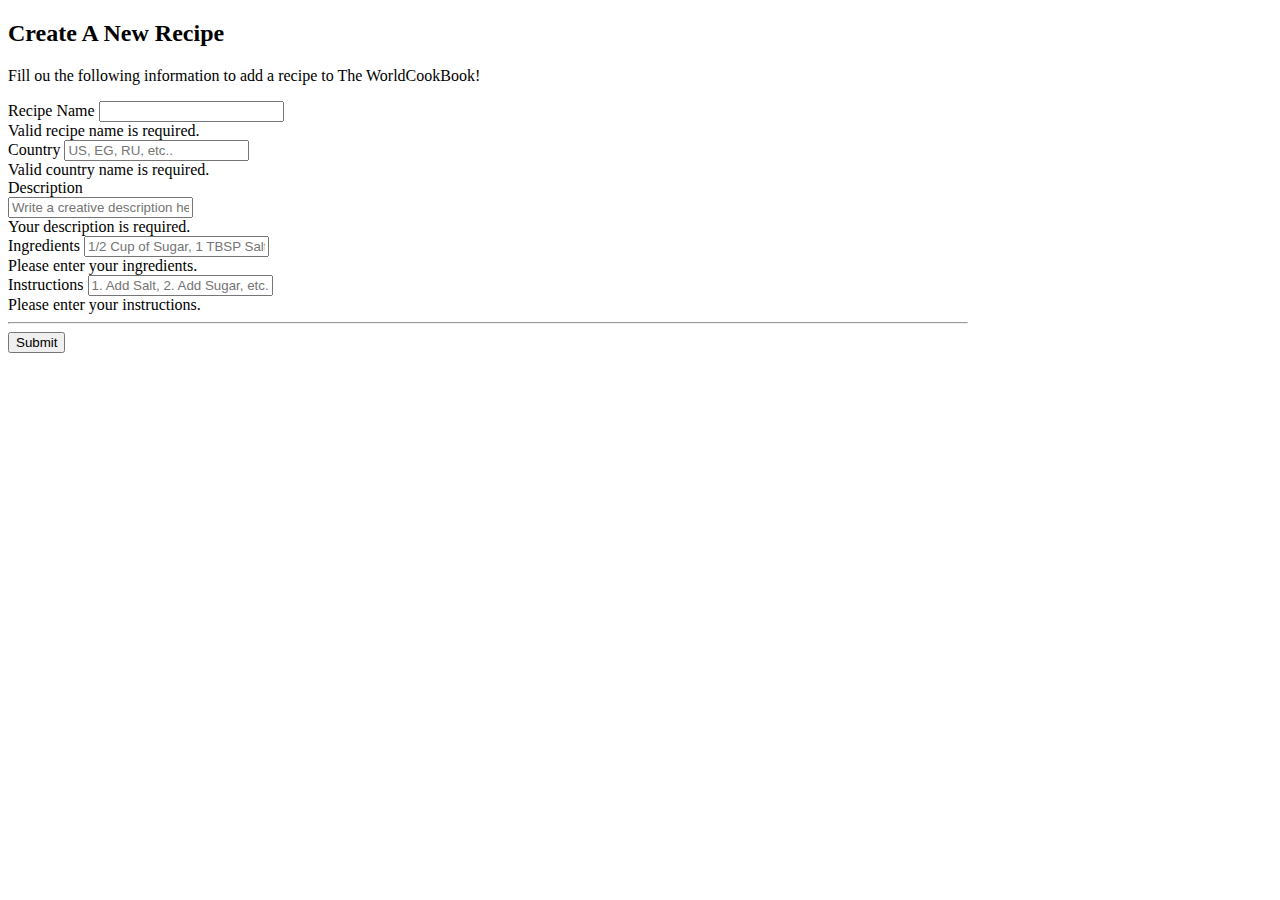
==== create.html @ 31a83c88 "Added form for recipe submission" ====
<!doctype html>
<html lang="en">
  <head>
    <meta charset="utf-8">
    <meta name="viewport" content="width=device-width, initial-scale=1">
    <meta name="description" content="">
    <meta name="author" content="Mark Otto, Jacob Thornton, and Bootstrap contributors">
    <meta name="generator" content="Hugo 0.82.0">
    <title>Checkout example · Bootstrap v5.0</title>

    <link rel="canonical" href="https://getbootstrap.com/docs/5.0/examples/checkout/">

    <!-- Bootstrap core CSS -->
	<link href="https://cdn.jsdelivr.net/npm/bootstrap@5.0.0-beta3/dist/css/bootstrap.min.css" rel="stylesheet" integrity="sha384-eOJMYsd53ii+scO/bJGFsiCZc+5NDVN2yr8+0RDqr0Ql0h+rP48ckxlpbzKgwra6" crossorigin="anonymous">

    <style>
      .bd-placeholder-img {
        font-size: 1.125rem;
        text-anchor: middle;
        -webkit-user-select: none;
        -moz-user-select: none;
        user-select: none;
      }

      @media (min-width: 768px) {
        .bd-placeholder-img-lg {
          font-size: 3.5rem;
        }
      }
    </style>

    
    <!-- Custom styles for this template -->
    <link href="form-validation.css" rel="stylesheet">
  </head>
  <body class="bg-light">
    
<div class="container">
  <main>
    <div class="py-5 text-center">
      <h2>Create A New Recipe</h2>
      <p class="lead">Fill ou the following information to add a recipe to The WorldCookBook!</p>
    </div>

    <div class="row g-5">
      <div class="col-md-12 col-lg-12">
        <form class="needs-validation">
          <div class="row g-3">
            <div class="col-sm-6">
              <label for="firstName" class="form-label">Recipe Name</label>
              <input type="text" class="form-control" id="Name" placeholder="" value="" required>
              <div class="invalid-feedback">
                Valid recipe name is required.
              </div>
            </div>

            <div class="col-sm-6">
              <label for="lastName" class="form-label">Country</label>
              <input type="text" class="form-control" id="Country" placeholder="US, EG, RU, etc.." value="" required>
              <div class="invalid-feedback">
                Valid country name is required.
              </div>
            </div>

            <div class="col-12">
              <label for="username" class="form-label">Description</label>
              <div class="input-group has-validation">
                <input type="text" class="form-control" id="Description" placeholder="Write a creative description here!" required>
              <div class="invalid-feedback">
                  Your description is required.
                </div>
              </div>
            </div>

            <div class="col-12">
              <label for="address" class="form-label">Ingredients</label>
              <input type="text" class="form-control" id="Ingredients" placeholder="1/2 Cup of Sugar, 1 TBSP Salt, etc.." required>
              <div class="invalid-feedback">
                Please enter your ingredients.
              </div>
            </div>
            
	    <div class="col-12">
              <label for="address" class="form-label">Instructions</label>
              <input type="text" class="form-control" id="Instructions" placeholder="1. Add Salt, 2. Add Sugar, etc.." required>
              <div class="invalid-feedback">
                Please enter your instructions.
              </div>
            </div>
<!--
            <div class="col-md-5">
              <label for="country" class="form-label">Country</label>
              <select class="form-select" id="country" required>
                <option value="">Choose...</option>
                <option>United States</option>
              </select>
              <div class="invalid-feedback">
                Please select a valid country.
              </div>
            </div>
          </div>
-->
          <hr class="my-4">

          <button class="w-100 btn btn-primary btn-lg" type="submit" onclick="sendJSON()">Submit</button>
        </form>
      </div>
    </div>
  </main>
</div>


    <script src="create.js"></script>

      <script src="form-validation.js"></script>
  </body>
</html>
---- form-validation.css ----
.container {
  max-width: 960px;
}
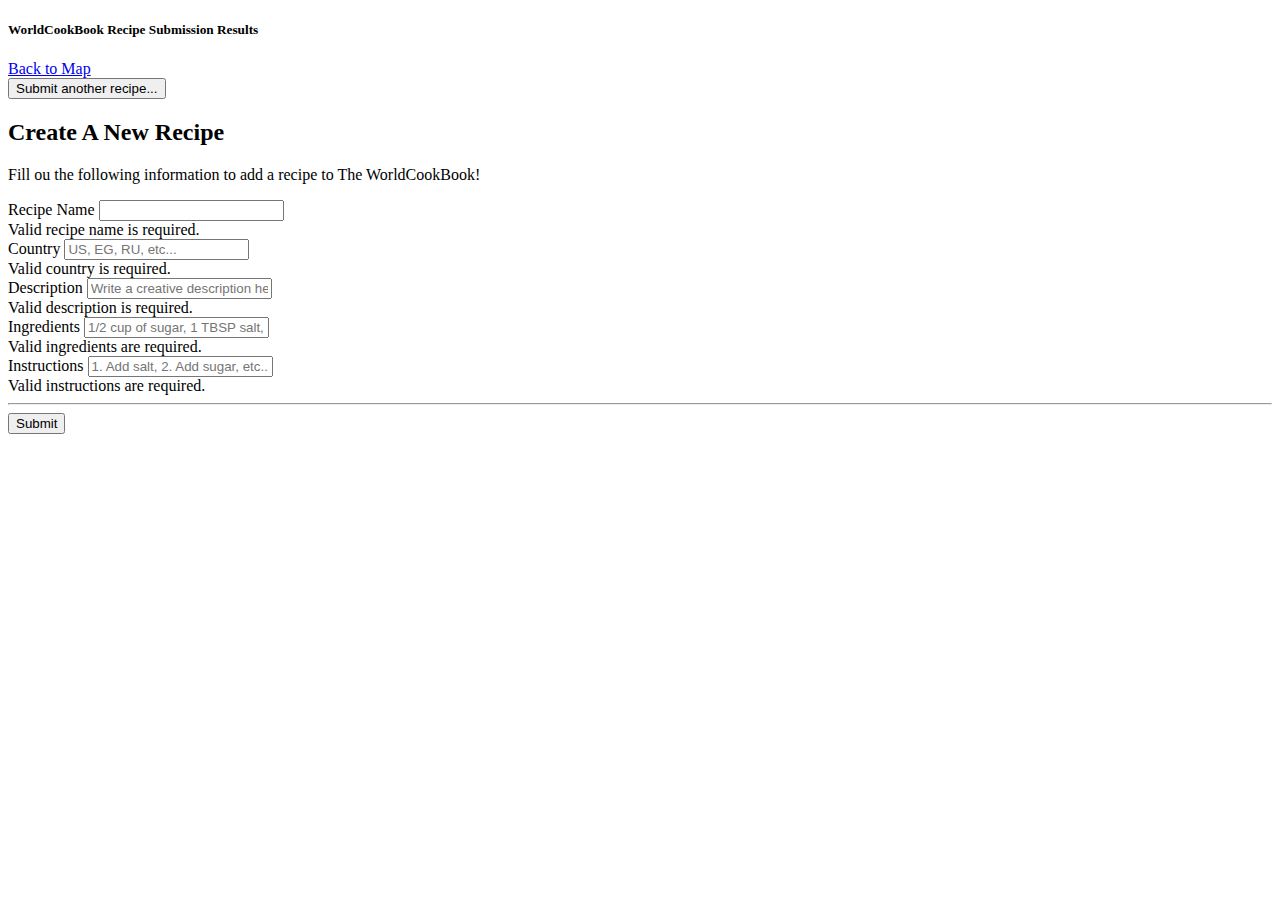
==== commit ad528b5b: "Fixed Recipe Submission" ====
--- a/create.html
+++ b/create.html
@@ -35,6 +35,24 @@
   </head>
   <body class="bg-light">
     
+	<div class="modal fade" id="submitModal" tabindex="-1" aria-labelledby="exampleModalLabel" aria-modal="true"
+			role="dialog">
+			<div class="modal-dialog modal-xl modal-dialog-centered modal-dialog-scrollable" role="document">
+				<div class="modal-content">
+					<div class="modal-header">
+						<h5 class="modal-title" id="exampleModalLabel">WorldCookBook Recipe Submission Results</h5>
+					</div>
+					<div class="modal-body">
+						<p id='result'></p>
+						<a href="index.html" class="btn btn-primary btn-lg" type="button">Back to Map</a>
+					</div>
+					<div class="modal-footer">
+						<button type="button" class="btn btn-secondary" onclick="closeModal()">Submit another recipe...</button>
+					</div>
+				</div>
+			</div>
+		</div>
+		<div class="modal-backdrop fade show" id="backdrop" style="display: none;"></div>
 <div class="container">
   <main>
     <div class="py-5 text-center">
@@ -44,9 +62,9 @@
 
     <div class="row g-5">
       <div class="col-md-12 col-lg-12">
-        <form class="needs-validation">
+        <form id="form">
           <div class="row g-3">
-            <div class="col-sm-6">
+            <div class="col-sm-12">
               <label for="firstName" class="form-label">Recipe Name</label>
               <input type="text" class="form-control" id="Name" placeholder="" value="" required>
               <div class="invalid-feedback">
@@ -54,39 +72,46 @@
               </div>
             </div>
 
-            <div class="col-sm-6">
-              <label for="lastName" class="form-label">Country</label>
-              <input type="text" class="form-control" id="Country" placeholder="US, EG, RU, etc.." value="" required>
+						<div class="col-sm-12">
+              <label for="firstName" class="form-label">Country</label>
+              <input type="text" class="form-control" id="Country" placeholder="US, EG, RU, etc..." value="" required>
               <div class="invalid-feedback">
-                Valid country name is required.
+                Valid country is required.
+              </div>
+            </div>
+						
+						<div class="col-sm-12">
+              <label for="firstName" class="form-label">Description</label>
+              <input type="text" class="form-control" id="Description" placeholder="Write a creative description here!" value="" required>
+              <div class="invalid-feedback">
+                Valid description is required.
               </div>
             </div>
 
-            <div class="col-12">
-              <label for="username" class="form-label">Description</label>
-              <div class="input-group has-validation">
-                <input type="text" class="form-control" id="Description" placeholder="Write a creative description here!" required>
+						<div class="col-sm-12">
+              <label for="firstName" class="form-label">Ingredients</label>
+              <input type="text" class="form-control" id="Ingredients" placeholder="1/2 cup of sugar, 1 TBSP salt, etc..." value="" required>
               <div class="invalid-feedback">
-                  Your description is required.
-                </div>
+                Valid ingredients are required.
               </div>
             </div>
 
-            <div class="col-12">
-              <label for="address" class="form-label">Ingredients</label>
-              <input type="text" class="form-control" id="Ingredients" placeholder="1/2 Cup of Sugar, 1 TBSP Salt, etc.." required>
+            <div class="col-sm-12">
+              <label for="firstName" class="form-label">Instructions</label>
+              <input type="text" class="form-control" id="Instructions" placeholder="1. Add salt, 2. Add sugar, etc..." value="" required>
               <div class="invalid-feedback">
-                Please enter your ingredients.
+                Valid instructions are required.
+              </div>
+            </div>
+
+						<div class="col-sm-12" style="display:none;">
+              <label for="firstName" class="form-label">Instructions</label>
+              <input type="text" class="form-control" id="Instions" placeholder="1. Add salt, 2. Add sugar, etc..." value="" required>
+              <div class="invalid-feedback">
+                Valid instructions are required.
               </div>
             </div>
             
-	    <div class="col-12">
-              <label for="address" class="form-label">Instructions</label>
-              <input type="text" class="form-control" id="Instructions" placeholder="1. Add Salt, 2. Add Sugar, etc.." required>
-              <div class="invalid-feedback">
-                Please enter your instructions.
-              </div>
-            </div>
 <!--
             <div class="col-md-5">
               <label for="country" class="form-label">Country</label>
@@ -101,9 +126,8 @@
           </div>
 -->
           <hr class="my-4">
-
-          <button class="w-100 btn btn-primary btn-lg" type="submit" onclick="sendJSON()">Submit</button>
         </form>
+					<button class="w-100 btn btn-primary btn-lg" onclick="sendJSON()">Submit</button>
       </div>
     </div>
   </main>
@@ -112,6 +136,6 @@
 
     <script src="create.js"></script>
 
-      <script src="form-validation.js"></script>
+     <!-- <script src="form-validation.js"></script> -->
   </body>
 </html>
